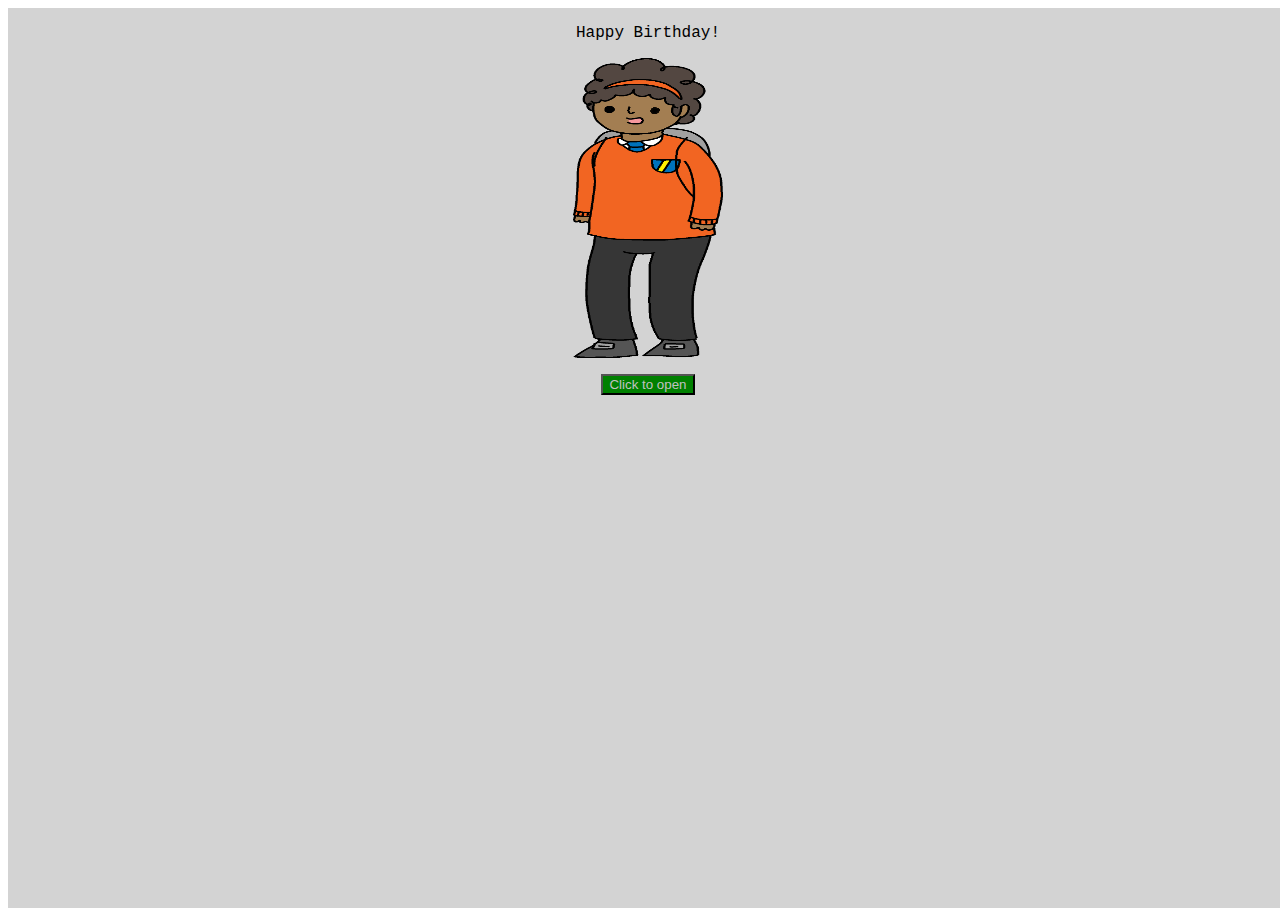
==== index.html @ 799cd2a8 "Add files via upload" ====
<html>

  <head>
    <link rel="stylesheet" href="style.css">
    <script src="script.js"></script>
    <script src="prefixfree.js"></script>
  </head>

  <body>
  
    <div id="outside">
    
      <p id="outside-title">
        Happy Birthday!
      </p>

      <img id="outside-pic" src="girl.png">

      <p>
        <button onclick="open_card()">Click to open</button>
      </p>

    </div>
  
    <div id="inside">
    
      <p id="inside-title">
        Happy Birthday!
      </p>
      
      <img id="inside-pic" src="diamond.png">
      
      <p id="message">
        Happy Birthday Didi
      </p>

      <p>
        <button onclick="close_card()">Click to close</button>
      </p>
      
      <audio controls autoplay>
        <source src="HBIS.mp3" type="audio/mpeg">
      Your browser does not support the audio element.
      </audio>

    </div>
    
  </body>
  
</html>
---- style.css ----
#outside {
  z-index: 1;
  position: absolute;
  background-color: lightgray;
  width: 100%;
  height: 100%;
  text-align: center;
  transition: 1s;
  transform-origin: 0;
}

.open-card {
  transform: rotateY(90deg);
}

#outside-title {
  color: black;
  font-family: Courier;
  font-size: 12pt;
  text-align: center;
}

#outside-pic {
  width: 150px;
  height: 300px;
}

#outside-help {
  color: black;
  font-family: Courier;
  font-size: 12pt;
  text-align: center;
  padding: 20px;
}

#inside {
  z-index: 0;
  position: absolute;
  background-color: white;
  width: 100%;
  height: 100%;
  text-align: center;
}

#inside-title {
  color: black;
  font-family: Courier;
  font-size: 12pt;
  text-align: center;
}

#inside-pic {
  width: 150px;
  height: 150px;
}

#message {
  color: black;
  font-family: Courier;
  font-size: 12pt;
  text-align: center;
}

button {
  background-color: green;
  color:silver;
}
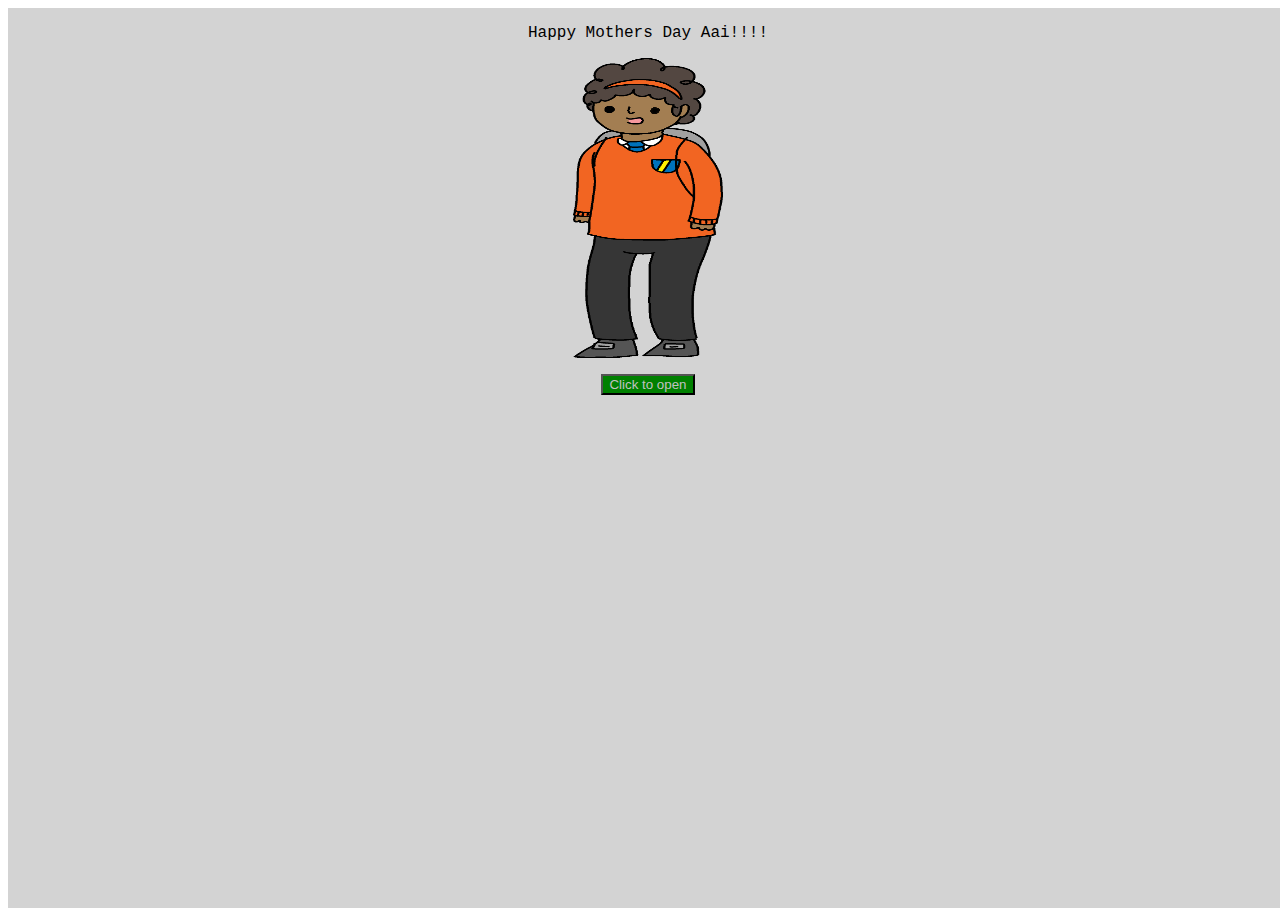
==== commit f0eccf04: "Update index.html" ====
--- a/index.html
+++ b/index.html
@@ -11,7 +11,7 @@
     <div id="outside">
     
       <p id="outside-title">
-        Happy Birthday!
+        Happy Mothers Day Aai!!!!
       </p>
 
       <img id="outside-pic" src="girl.png">
@@ -25,26 +25,22 @@
     <div id="inside">
     
       <p id="inside-title">
-        Happy Birthday!
+        Happy Mothers Day Aai!!!!
       </p>
       
       <img id="inside-pic" src="diamond.png">
       
       <p id="message">
-        Happy Birthday Didi
+        मातृदिनाच्या शुभेच्छा!!
       </p>
 
       <p>
         <button onclick="close_card()">Click to close</button>
       </p>
       
-      <audio controls autoplay>
-        <source src="HBIS.mp3" type="audio/mpeg">
-      Your browser does not support the audio element.
-      </audio>
 
     </div>
     
   </body>
   
-</html>+</html>
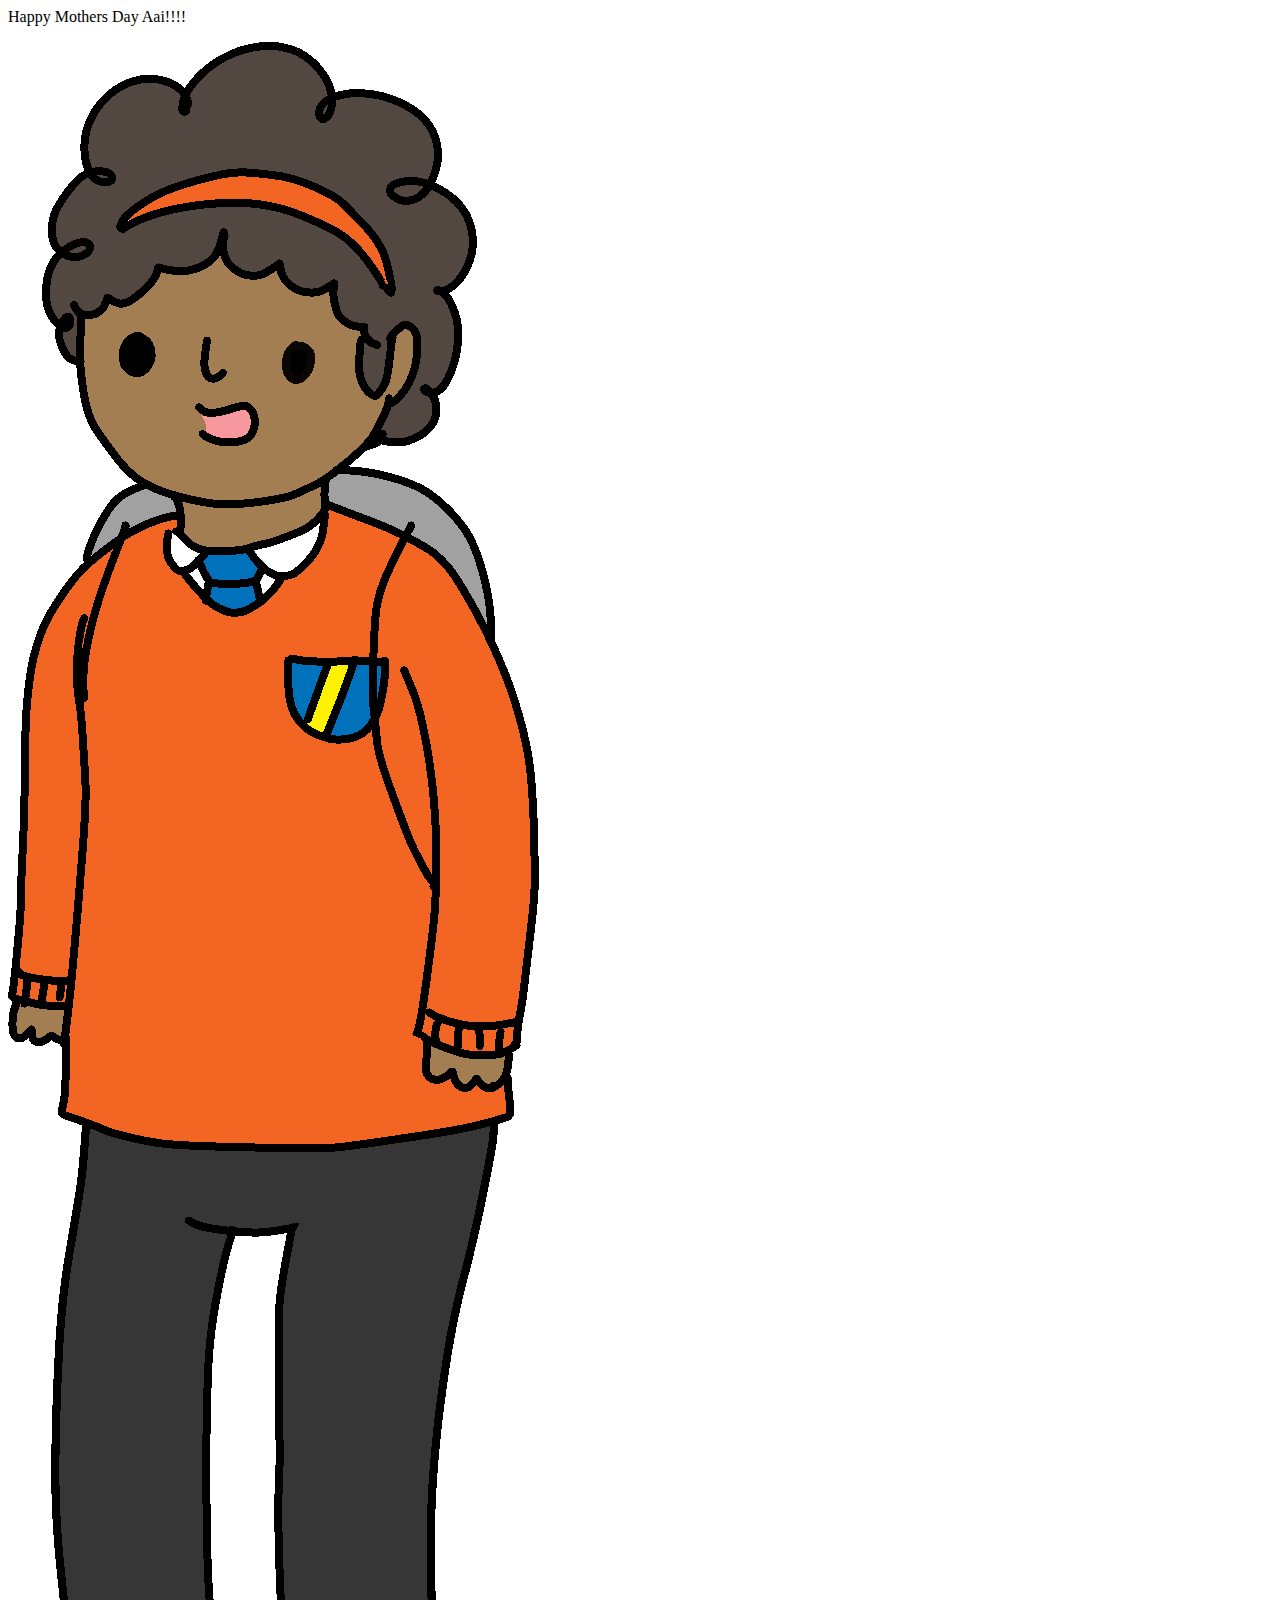
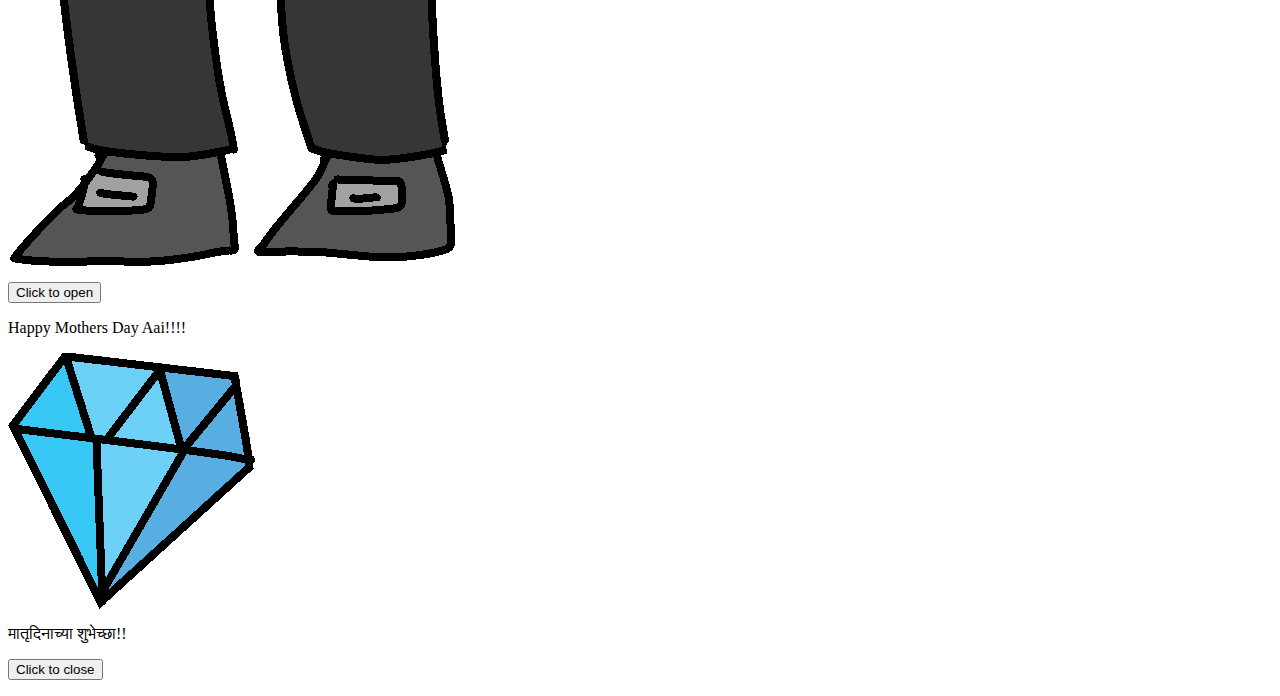
==== commit 89fc21c5: "Update index.html" ====
--- a/index.html
+++ b/index.html
@@ -1,9 +1,9 @@
 <html>
 
   <head>
-    <link rel="stylesheet" href="style.css">
+    <!--<link rel="stylesheet" href="style.css">
     <script src="script.js"></script>
-    <script src="prefixfree.js"></script>
+    <script src="prefixfree.js"></script>-->
   </head>
 
   <body>
